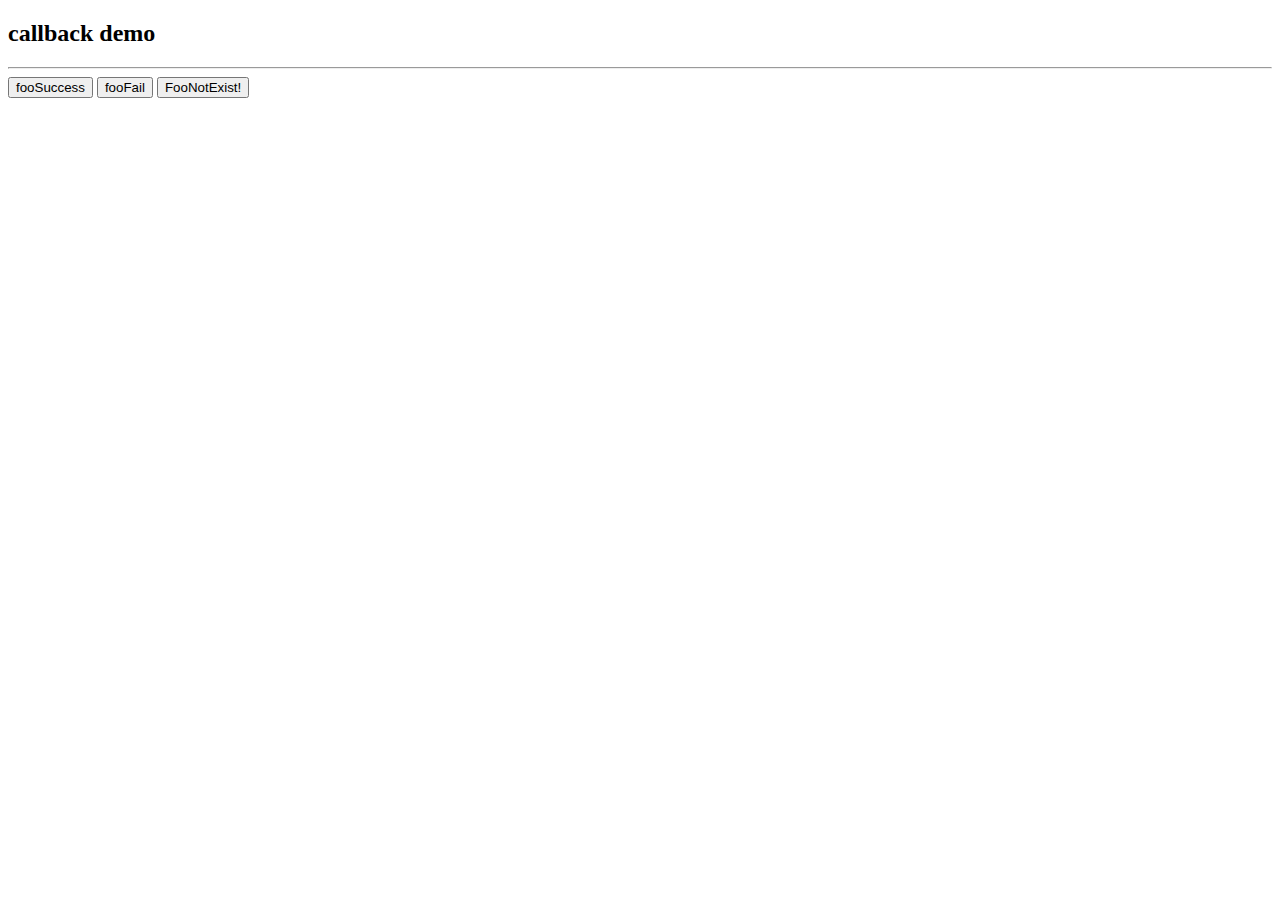
==== src/CallbackDemo/_Local/html/index.html @ a85283c8 "add callback demo" ====
﻿<!DOCTYPE html>
<html>
<head>
    <title>demo page for callback</title>
    <script src="jquery-1.12.4.min.js"></script>
    <script src="index.js"></script>
</head>
<body>
<div class="theContainer">
    <div>
        <div class="theArea">
            <h2>callback demo</h2>
        </div>
    </div>
    <div class="demo">
        <hr />
        <input type="button" value="fooSuccess" onclick="indexVo.foo(true);" />
        <input type="button" value="fooFail" onclick="indexVo.foo(false);" />
        <input type="button" value="FooNotExist!" onclick="indexVo.Foo();" />
    </div>
</div>
</body>
</html>
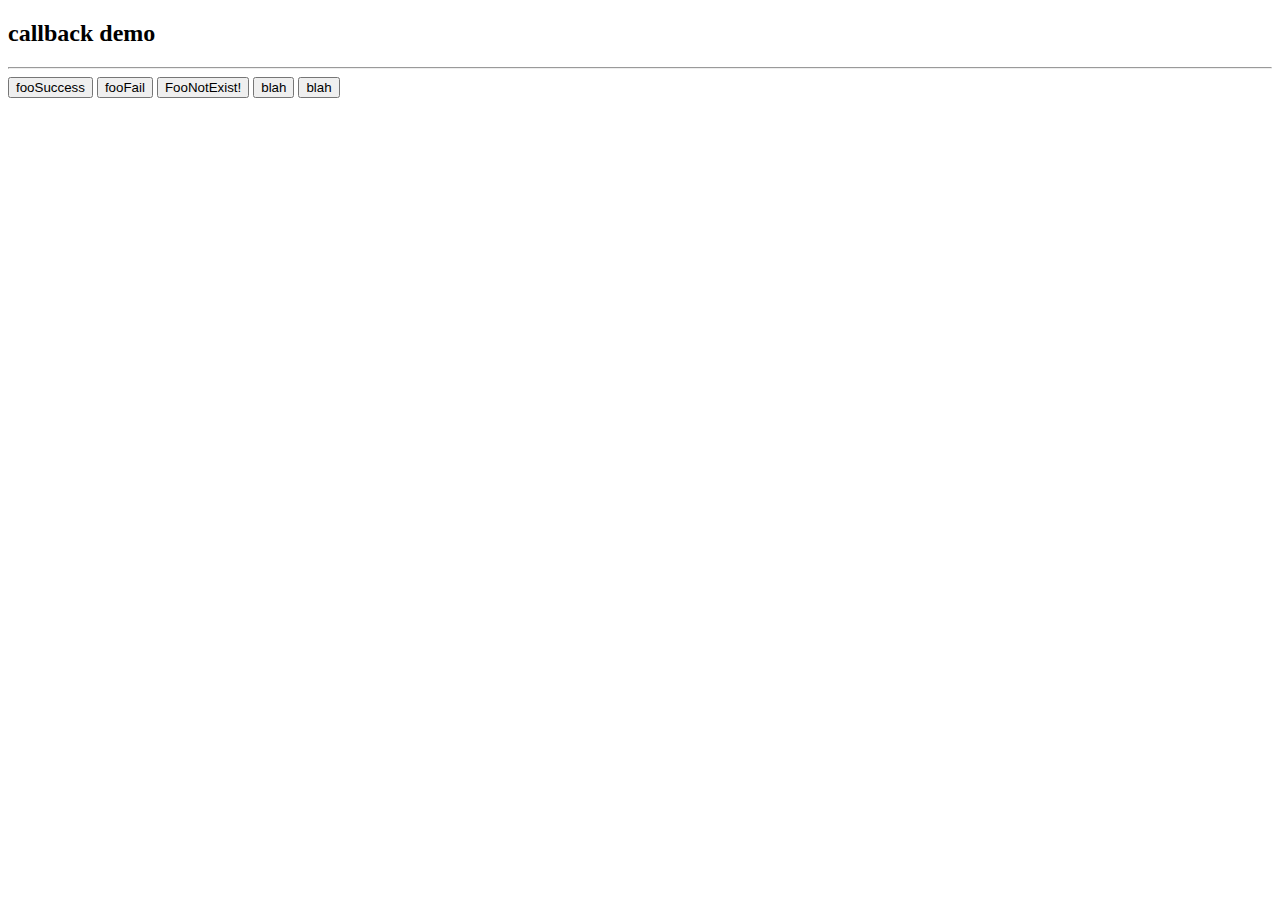
==== commit a84a7a94: "add callback params[] args support" ====
--- a/src/CallbackDemo/_Local/html/index.html
+++ b/src/CallbackDemo/_Local/html/index.html
@@ -17,6 +17,8 @@
         <input type="button" value="fooSuccess" onclick="indexVo.foo(true);" />
         <input type="button" value="fooFail" onclick="indexVo.foo(false);" />
         <input type="button" value="FooNotExist!" onclick="indexVo.Foo();" />
+        <input type="button" value="blah" onclick="indexVo.blah();" />
+        <input type="button" value="blah" onclick="indexVo.blah2();" />
     </div>
 </div>
 </body>
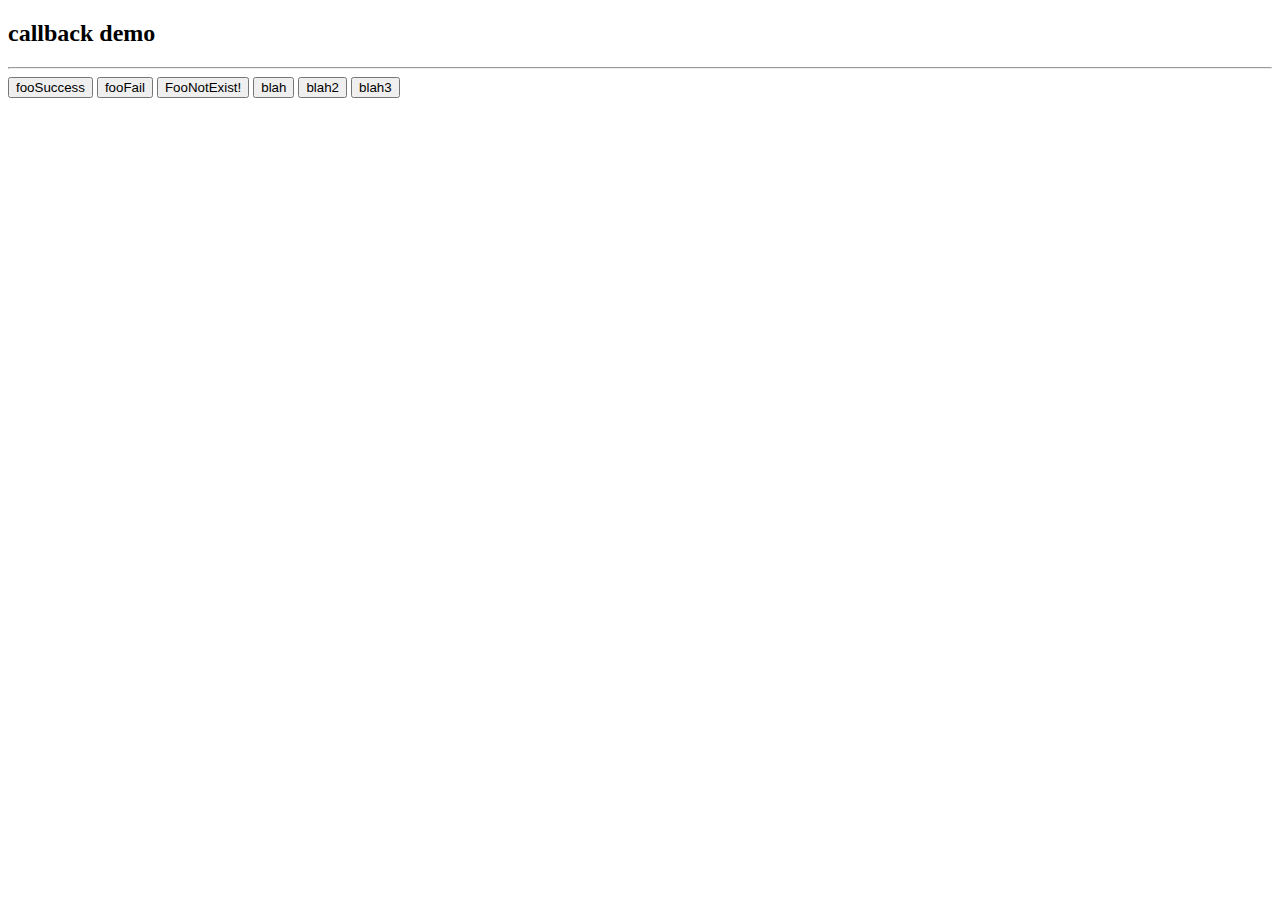
==== commit c27b1402: "fix params[] args support" ====
--- a/src/CallbackDemo/_Local/html/index.html
+++ b/src/CallbackDemo/_Local/html/index.html
@@ -18,7 +18,8 @@
         <input type="button" value="fooFail" onclick="indexVo.foo(false);" />
         <input type="button" value="FooNotExist!" onclick="indexVo.Foo();" />
         <input type="button" value="blah" onclick="indexVo.blah();" />
-        <input type="button" value="blah" onclick="indexVo.blah2();" />
+        <input type="button" value="blah2" onclick="indexVo.blah2();" />
+        <input type="button" value="blah3" onclick="indexVo.blah3();" />
     </div>
 </div>
 </body>
